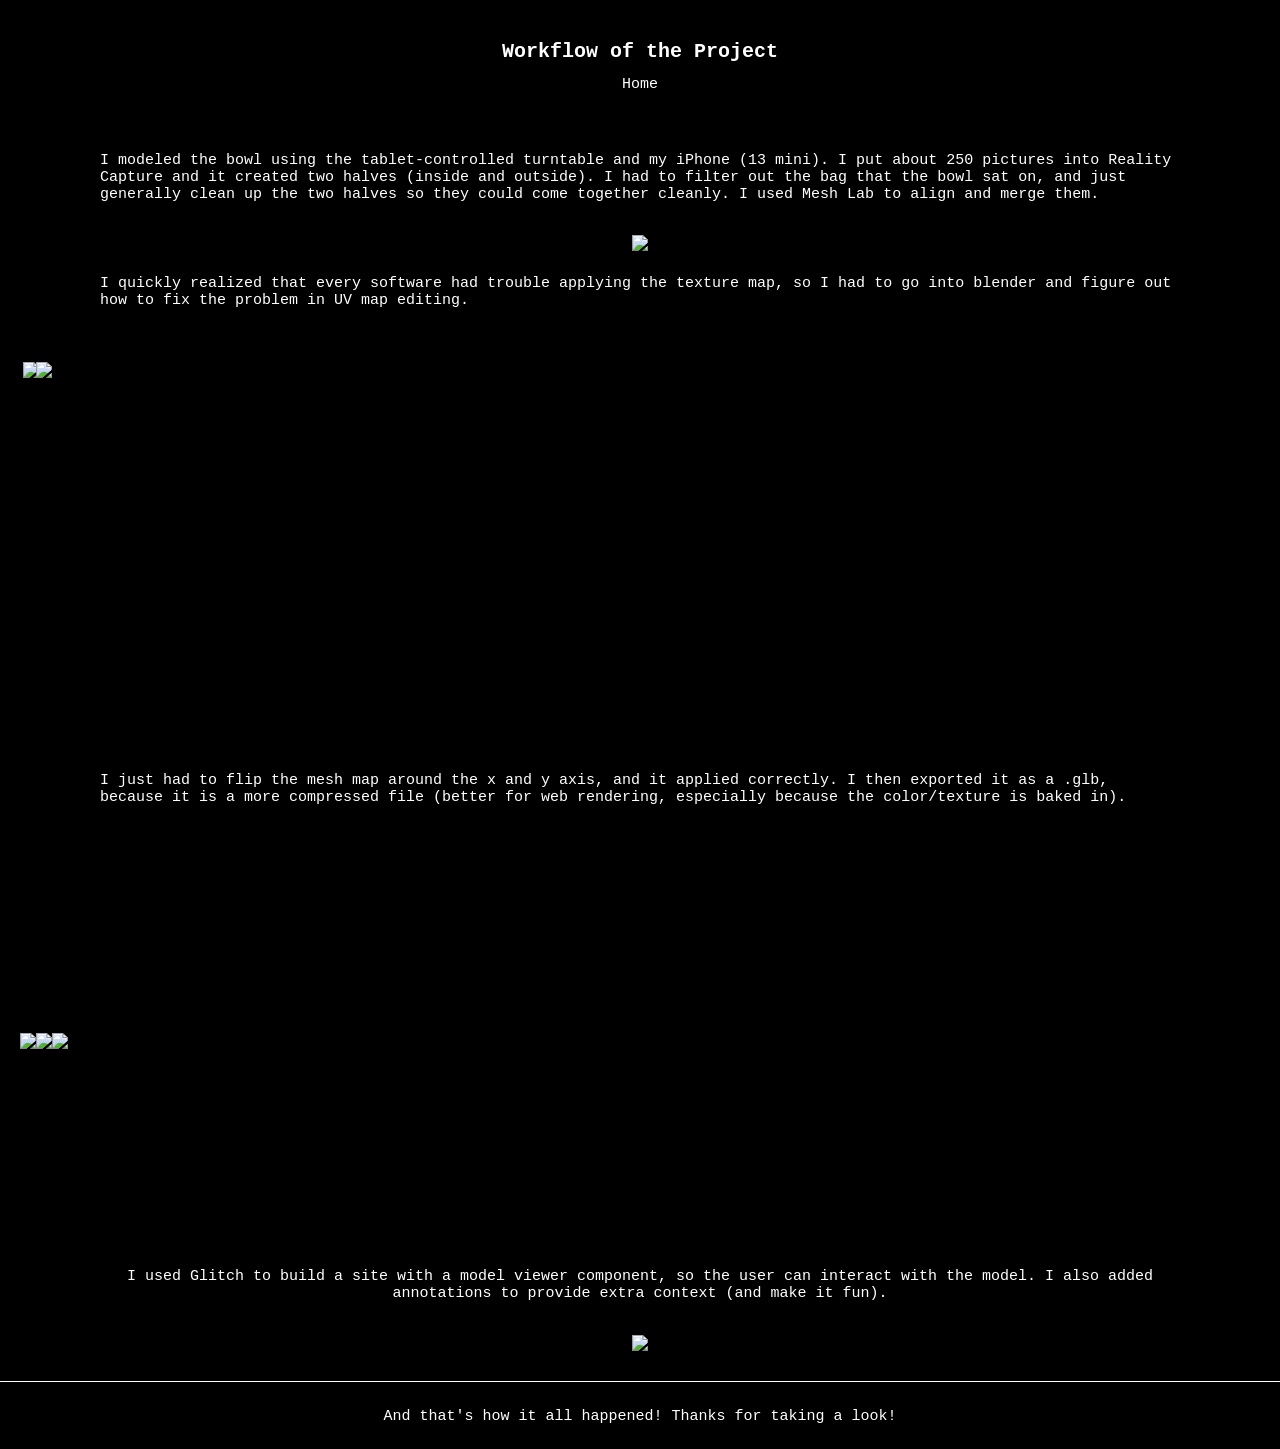
==== workflow.html @ a19cbcc0 "🍽🤑 Checkpoint ./workflow.html:48649160/25816 ./index.html:48649160/39 ./style.css:48649160/102" ====
<!DOCTYPE html>
<html lang="en">
  <head>
    <meta charset="utf-8" />
    <meta
      name="viewport"
      content="width=device-width, height=device-height, initial-scale=1.0, maximum-scale=1.0, user-scalable=no"
    />

    <meta http-equiv="X-UA-Compatible" content="ie=edge" />
    <link rel="stylesheet" href="style.css" />
  </head>

  <body class="wrapper" style="background-color: black">
    <header style="text-align: center; margin-top: 40px">
      <h1>Workflow of the Project</h1>
      <a class="a" href="/"><h2>Home</h2></a>
    </header>
    <main>
      <br /><br />
      <h2>
        I modeled the bowl using the tablet-controlled turntable and my iPhone
        (13 mini). I put about 250 pictures into Reality Capture and it created
        two halves (inside and outside). I had to filter out the bag that the
        bowl sat on, and just generally clean up the two halves so they could
        come together cleanly. I used Mesh Lab to align and merge them.
      </h2>
      <div class="img container">
        <img
          src="https://cdn.glitch.global/76f093a7-60f7-4db6-9281-d1a02cfcbb14/IMG_4001.jpeg?v=1682944829625"
        />
      </div>
      <h2>
        I quickly realized that every software had trouble applying the texture
        map, so I had to go into blender and figure out how to fix the problem
        in UV map editing.
      </h2>
      <div style="display: inline-flex; height: 400px; padding: 20px">
        <div class="img container" style="width: 80%; text-align: center">
          <img
            style="
              width: 40%;
              text-align: center;
              margin-left: 20%;
              margin-right: 20%;
              align-items: center;
            "
            src="https://cdn.glitch.global/76f093a7-60f7-4db6-9281-d1a02cfcbb14/Untitled.png?v=1682919398631"
          />
        </div>
        <div class="img container">
          <img
            style="width: 80%; text-align: center; margin-right: 40%"
            src="https://cdn.glitch.global/76f093a7-60f7-4db6-9281-d1a02cfcbb14/Untitled%202.png?v=1682919393818"
          />
        </div>
      </div>
      <h2>
        I just had to flip the mesh map around the x and y axis, and it applied
        correctly. I then exported it as a .glb, because it is a more compressed
        file (better for web rendering, especially because the color/texture is
        baked in).
      </h2>
      <div
        style="
          display: inline-flex;
          height: 400px;
          padding: 20px;
          align-items: center;
        "
      >
        <div class="img container">
          <img
            style="width: 90%; text-align: center"
            src="https://cdn.glitch.global/76f093a7-60f7-4db6-9281-d1a02cfcbb14/Untitled%203.png?v=1682919389006"
          />
        </div>
        <div class="img container">
          <img
            style="width: 90%; text-align: center"
            src="https://cdn.glitch.global/76f093a7-60f7-4db6-9281-d1a02cfcbb14/Untitled%204.png?v=1682919382862"
          />
        </div>
        <div class="img container">
          <img
            style="width: 90%; text-align: center"
            src="https://cdn.glitch.global/76f093a7-60f7-4db6-9281-d1a02cfcbb14/Screen%20Shot%202023-05-01%20at%201.32.06%20AM.png?v=1682919404468"
          />
        </div>
      </div>
      <h2 style="text-align: center">
        I used Glitch to build a site with a model viewer component, so the user
        can interact with the model. I also added annotations to provide extra
        context (and make it fun).
      </h2>
      <div class="img container">
        <img
          style="width: 80%; text-align: center"
          src="https://cdn.glitch.global/76f093a7-60f7-4db6-9281-d1a02cfcbb14/Untitled%205.png?v=1682919375592"
        />
      </div>
      <footer class="footer">
        <h2 style="text-align: center">
          And that's how it all happened! Thanks for taking a look!
        </h2>
      </footer>
    </main>
  </body>
</html>
---- style.css ----
:not(:defined) > * {
  display: none;
}

body {
  overflow-x: hidden;
}

.wrapper {
  min-height: 85vh;
  place-items: center;
  margin: 0;
}

h1 {
  font-size: 20px;
  color: #ffffff;
  margin-top: 40px;
  margin-left: 100px;
  margin-right: 100px;
  font-family: "Courier";
  font-weight: 700;
}
h2 {
  font-size: 15px;
  color: #ffffff;
  margin-top: 10px;
  margin-left: 100px;
  margin-right: 100px;
  font-family: "Courier";
  font-weight: 500;
}

h3 {
  font-size: 9px;
  color: #ffffff;
  margin-top: 5px;
  margin-left: 100px;
  margin-right: 100px;
  font-family: "Courier";
  font-weight: 500;
}

a:not(.btn--remix):link,
a:not(.btn--remix):visited {
  text-decoration: none;
  border-bottom: 0px solid var(--color-primary);
  transition: background 0.2s linear;
  color: #ffffff;
}

img {
  width: 20%;
  height: auto;
}

div.img.container {
  text-align: center;
  padding-top: 20px;
  padding-bottom: 10px;
}

*/ :host {
  position: relative;
  contain: strict;
  justify-content: center;
}

model-viewer {
  background-color: #000000;
  position: relative;
  contain: strict;
  margin-left: auto;
  margin-right: auto;
  height: 600px;
  width: 75%;
}

.Hotspot {
  background: transparent;
  border-radius: 32px;
  border: 2px solid #ffffff;
  box-shadow: 0 2px 4px rgba(0, 0, 0, 0.25);
  box-sizing: border-box;
  cursor: pointer;
  height: 12px;
  padding: 8px;
  position: relative;
  transition: opacity 0.3s;
  width: 12px;
}

.Hotspot:not([data-visible]) {
  background: transparent;
  border: 2px solid #ffffff;
  box-shadow: none;
  height: 12px;
  pointer-events: none;
  width: 12px;
  opacity: 0;
}

.Hotspot:focus {
  border: 2px solid rgb(0, 128, 200);
  height: 12px;
  outline: none;
  width: 12px;
}

.Hotspot > * {
  opacity: 1;
  transform: translateY(-50%);
}

.HotspotAnnotation {
  background: #ffffff;
  box-shadow: 0 2px 4px rgba(0, 0, 0, 0.25);
  color: rgba(0, 0, 0, 0.8);
  display: block;
  font-family: "Courier";
  font-size: 9px;
  font-weight: 500;
  left: calc(100% + 1em);
  max-width: 300px;
  overflow-wrap: break-word;
  position: absolute;
  top: 50%;
  width: max-content;
  transform: translate(10px, 10px);
  border-radius: 10px;
  padding: 10px;
  text-align: left;
}

.Hotspot:not([data-visible]) > * {
  opacity: 0;
  pointer-events: none;
  transform: translateY(calc(-50% + 2px));
  transition: transform 0.3s, opacity 0.3s;
}

@keyframes circle {
  from {
    transform: translateX(-50%) rotate(0deg) translateX(50px) rotate(0deg);
  }
  to {
    transform: translateX(-50%) rotate(360deg) translateX(50px) rotate(-360deg);
  }
}

@keyframes elongate {
  from {
    transform: translateX(100px);
  }
  to {
    transform: translateX(-100px);
  }
}

.footer {
  display: flex;
  justify-content: center;
  margin: 1rem auto 0;
  padding: 1rem 0 0.75rem 0;
  flex-wrap: wrap;
  border-top: 1px solid #ffffff;
}
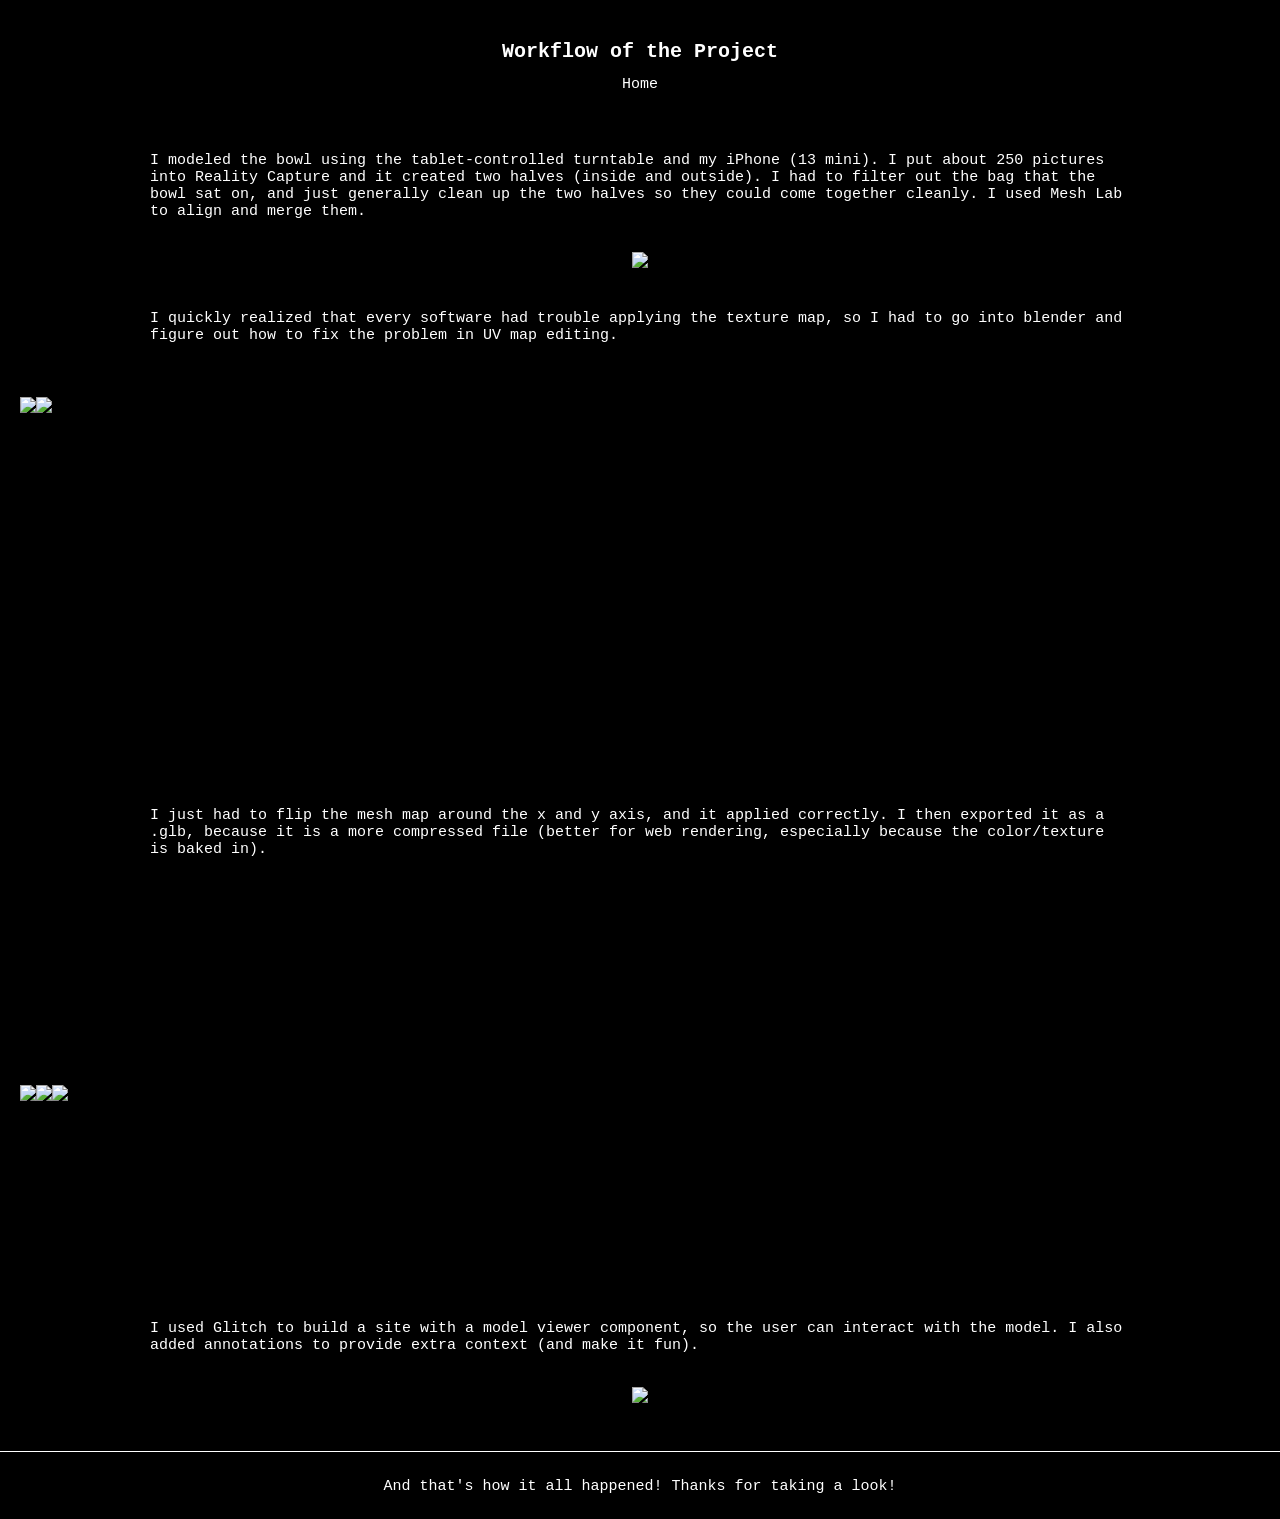
==== commit 98d41471: "👌🏪 Checkpoint ./workflow.html:48649160/17010 ./style.css:48649160/8" ====
--- a/workflow.html
+++ b/workflow.html
@@ -30,31 +30,33 @@
           src="https://cdn.glitch.global/76f093a7-60f7-4db6-9281-d1a02cfcbb14/IMG_4001.jpeg?v=1682944829625"
         />
       </div>
+      < /br>
       <h2>
         I quickly realized that every software had trouble applying the texture
         map, so I had to go into blender and figure out how to fix the problem
         in UV map editing.
       </h2>
-      <div style="display: inline-flex; height: 400px; padding: 20px">
-        <div class="img container" style="width: 80%; text-align: center">
+      <div style="display: inline-flex; height: 400px; padding: 20px; text-align: center; margin: auto; justify-content: center;">
+        <div
+          class="img container"
+          style="width: 50%; text-align: center; align-items: center"
+        >
           <img
-            style="
-              width: 40%;
-              text-align: center;
-              margin-left: 20%;
-              margin-right: 20%;
-              align-items: center;
-            "
+            style="width: 50%; text-align: center; align-items: center"
             src="https://cdn.glitch.global/76f093a7-60f7-4db6-9281-d1a02cfcbb14/Untitled.png?v=1682919398631"
           />
         </div>
-        <div class="img container">
+        <div
+          class="img container"
+          style="width: 50%; text-align: center; align-items: center"
+        >
           <img
-            style="width: 80%; text-align: center; margin-right: 40%"
+            style="width: 55%; text-align: center; align-items: center"
             src="https://cdn.glitch.global/76f093a7-60f7-4db6-9281-d1a02cfcbb14/Untitled%202.png?v=1682919393818"
           />
         </div>
       </div>
+      < /br>< /br>
       <h2>
         I just had to flip the mesh map around the x and y axis, and it applied
         correctly. I then exported it as a .glb, because it is a more compressed
@@ -88,7 +90,7 @@
           />
         </div>
       </div>
-      <h2 style="text-align: center">
+      <h2>
         I used Glitch to build a site with a model viewer component, so the user
         can interact with the model. I also added annotations to provide extra
         context (and make it fun).
@@ -99,6 +101,7 @@
           src="https://cdn.glitch.global/76f093a7-60f7-4db6-9281-d1a02cfcbb14/Untitled%205.png?v=1682919375592"
         />
       </div>
+        < /
       <footer class="footer">
         <h2 style="text-align: center">
           And that's how it all happened! Thanks for taking a look!
--- a/style.css
+++ b/style.css
@@ -25,8 +25,8 @@
   font-size: 15px;
   color: #ffffff;
   margin-top: 10px;
-  margin-left: 100px;
-  margin-right: 100px;
+  margin-left: 150px;
+  margin-right: 150px;
   font-family: "Courier";
   font-weight: 500;
 }
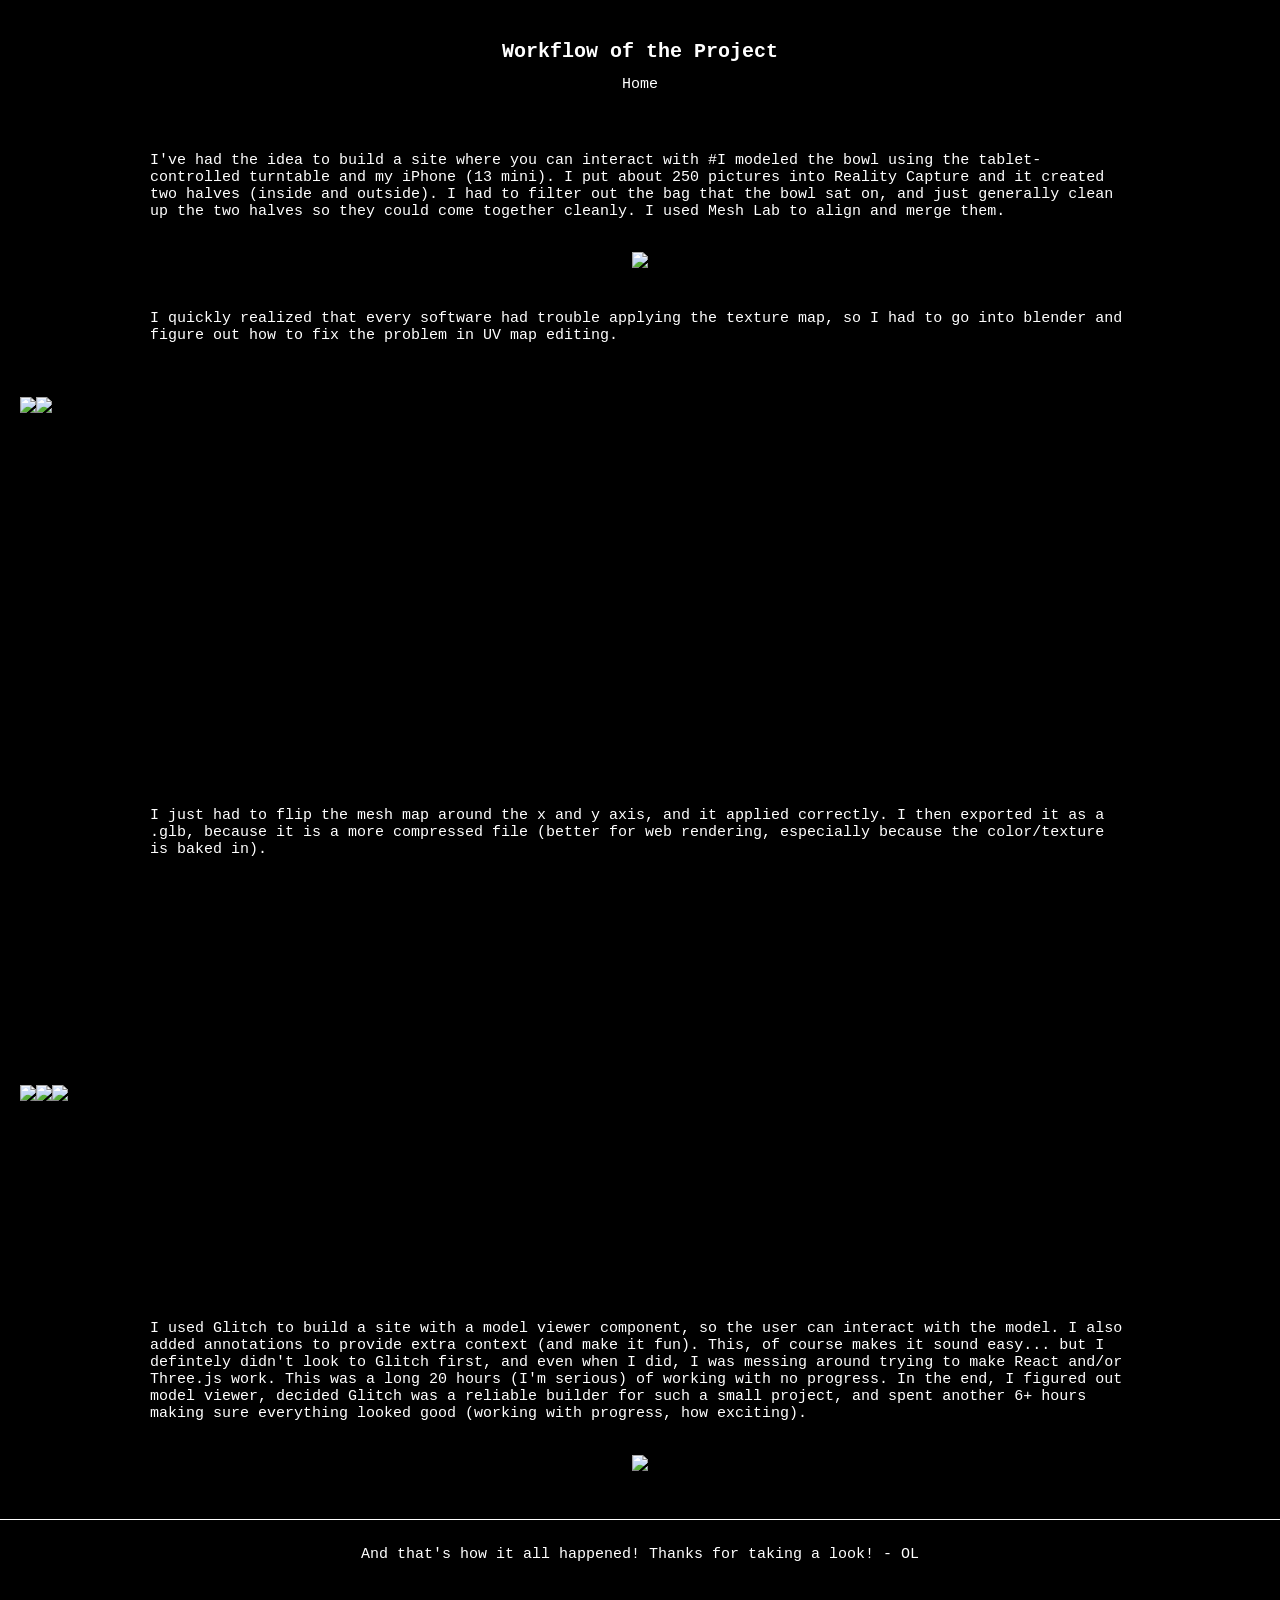
==== commit 65cdb0e0: "🎈🕌 Checkpoint ./workflow.html:48649160/780 ./index.html:48649160/22" ====
--- a/workflow.html
+++ b/workflow.html
@@ -19,7 +19,7 @@
     <main>
       <br /><br />
       <h2>
-        I modeled the bowl using the tablet-controlled turntable and my iPhone
+        I've had the idea to build a site where you can interact with #I modeled the bowl using the tablet-controlled turntable and my iPhone
         (13 mini). I put about 250 pictures into Reality Capture and it created
         two halves (inside and outside). I had to filter out the bag that the
         bowl sat on, and just generally clean up the two halves so they could
@@ -93,7 +93,11 @@
       <h2>
         I used Glitch to build a site with a model viewer component, so the user
         can interact with the model. I also added annotations to provide extra
-        context (and make it fun).
+        context (and make it fun). This, of course makes it sound easy... but I defintely didn't look
+        to Glitch first, and even when I did, I was messing around trying to make React and/or
+        Three.js work. This was a long 20 hours (I'm serious) of working with no progress. 
+        In the end, I figured out model viewer, decided Glitch was a reliable builder for such a small project, 
+        and spent another 6+ hours making sure everything looked good (working with progress, how exciting). 
       </h2>
       <div class="img container">
         <img
@@ -101,10 +105,10 @@
           src="https://cdn.glitch.global/76f093a7-60f7-4db6-9281-d1a02cfcbb14/Untitled%205.png?v=1682919375592"
         />
       </div>
-        < /
-      <footer class="footer">
+        < /br>
+      <footer class="footer" style="margin-bottom: 20px;">
         <h2 style="text-align: center">
-          And that's how it all happened! Thanks for taking a look!
+          And that's how it all happened! Thanks for taking a look! - OL
         </h2>
       </footer>
     </main>
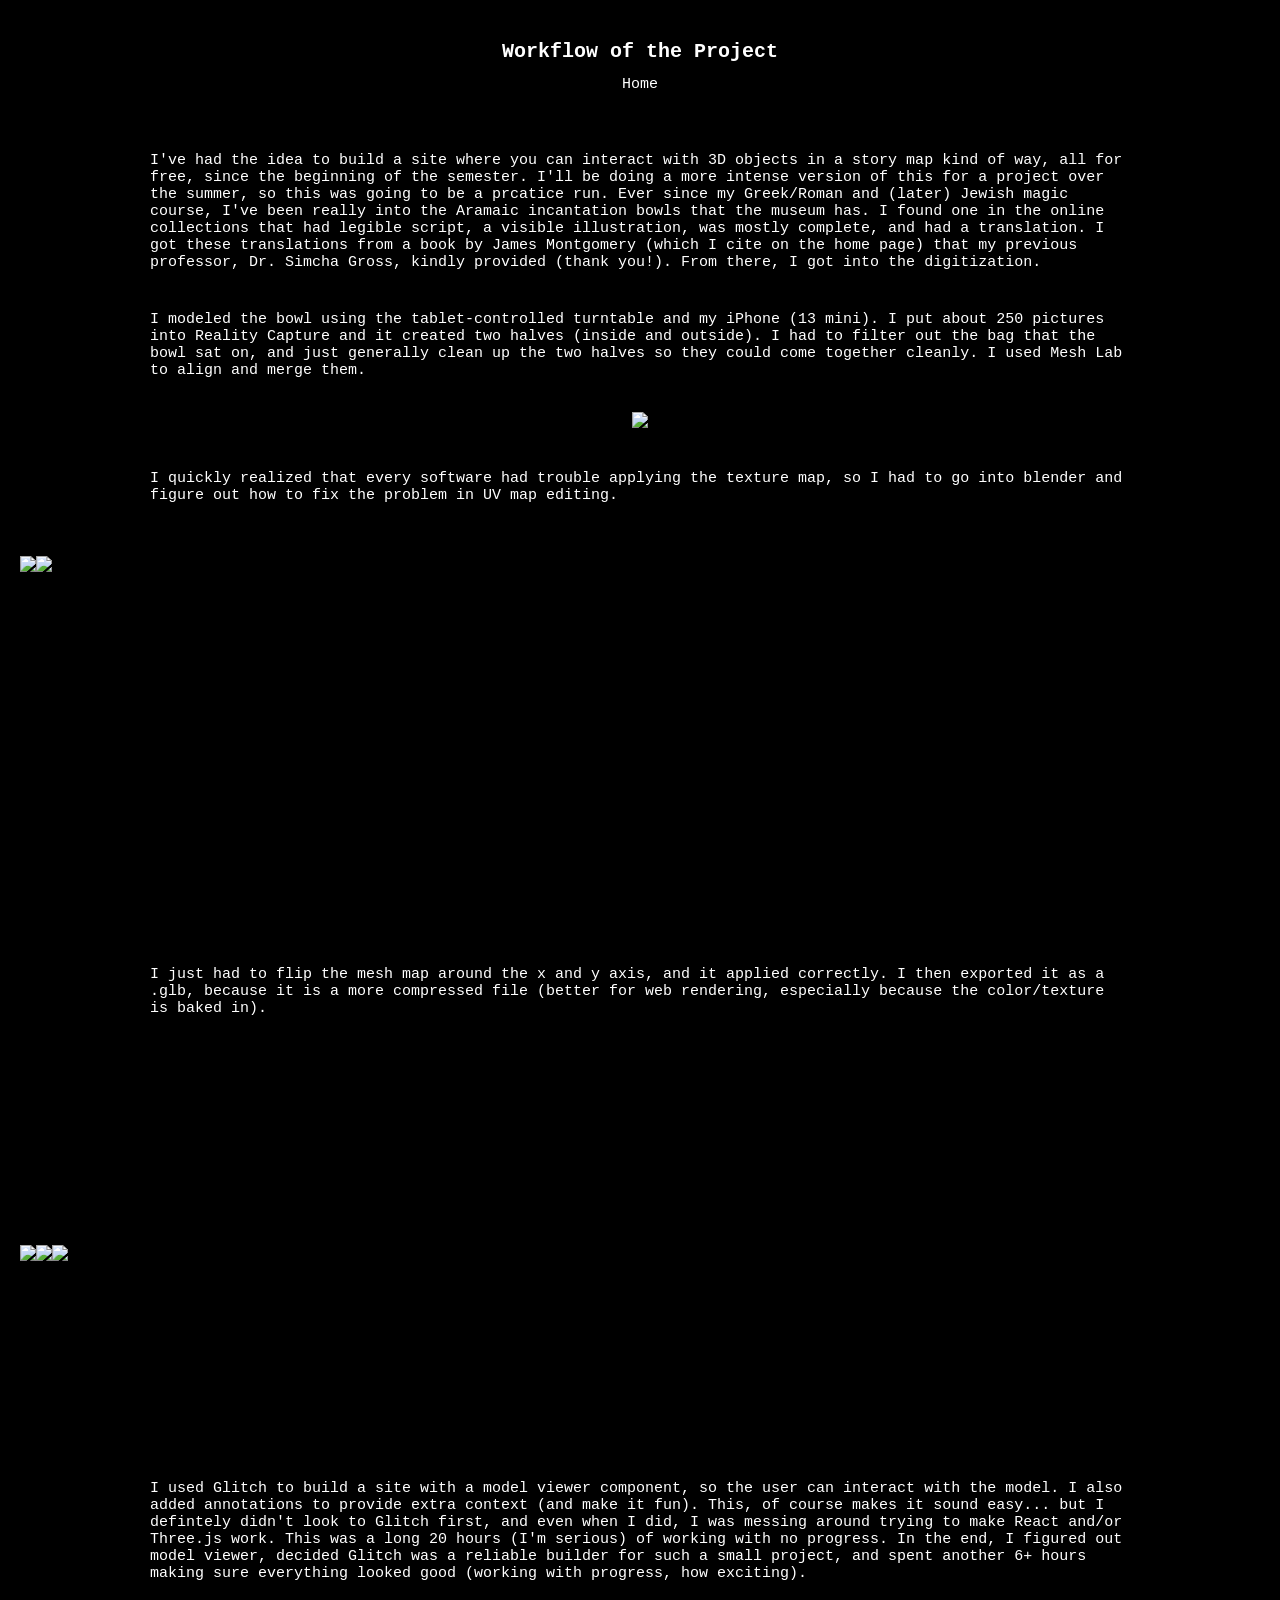
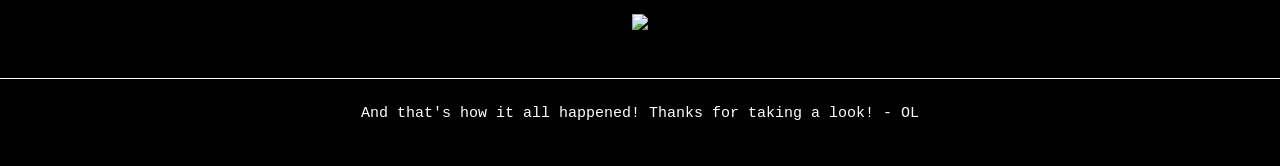
==== commit d8685e1d: "🐝👨 Checkpoint ./workflow.html:48649160/34935" ====
--- a/workflow.html
+++ b/workflow.html
@@ -19,7 +19,21 @@
     <main>
       <br /><br />
       <h2>
-        I've had the idea to build a site where you can interact with #I modeled the bowl using the tablet-controlled turntable and my iPhone
+        I've had the idea to build a site where you can interact with 3D objects
+        in a story map kind of way, all for free, since the beginning of the
+        semester. I'll be doing a more intense version of this for a project
+        over the summer, so this was going to be a prcatice run. Ever since my
+        Greek/Roman and (later) Jewish magic course, I've been really into the
+        Aramaic incantation bowls that the museum has. I found one in the online
+        collections that had legible script, a visible illustration, was mostly
+        complete, and had a translation. I got these translations from a book by
+        James Montgomery (which I cite on the home page) that my previous
+        professor, Dr. Simcha Gross, kindly provided (thank you!). From there, I
+        got into the digitization.
+      </h2>
+      < /br>< /br>
+      <h2>
+        I modeled the bowl using the tablet-controlled turntable and my iPhone
         (13 mini). I put about 250 pictures into Reality Capture and it created
         two halves (inside and outside). I had to filter out the bag that the
         bowl sat on, and just generally clean up the two halves so they could
@@ -36,7 +50,16 @@
         map, so I had to go into blender and figure out how to fix the problem
         in UV map editing.
       </h2>
-      <div style="display: inline-flex; height: 400px; padding: 20px; text-align: center; margin: auto; justify-content: center;">
+      <div
+        style="
+          display: inline-flex;
+          height: 400px;
+          padding: 20px;
+          text-align: center;
+          margin: auto;
+          justify-content: center;
+        "
+      >
         <div
           class="img container"
           style="width: 50%; text-align: center; align-items: center"
@@ -93,11 +116,13 @@
       <h2>
         I used Glitch to build a site with a model viewer component, so the user
         can interact with the model. I also added annotations to provide extra
-        context (and make it fun). This, of course makes it sound easy... but I defintely didn't look
-        to Glitch first, and even when I did, I was messing around trying to make React and/or
-        Three.js work. This was a long 20 hours (I'm serious) of working with no progress. 
-        In the end, I figured out model viewer, decided Glitch was a reliable builder for such a small project, 
-        and spent another 6+ hours making sure everything looked good (working with progress, how exciting). 
+        context (and make it fun). This, of course makes it sound easy... but I
+        defintely didn't look to Glitch first, and even when I did, I was
+        messing around trying to make React and/or Three.js work. This was a
+        long 20 hours (I'm serious) of working with no progress. In the end, I
+        figured out model viewer, decided Glitch was a reliable builder for such
+        a small project, and spent another 6+ hours making sure everything
+        looked good (working with progress, how exciting).
       </h2>
       <div class="img container">
         <img
@@ -105,8 +130,8 @@
           src="https://cdn.glitch.global/76f093a7-60f7-4db6-9281-d1a02cfcbb14/Untitled%205.png?v=1682919375592"
         />
       </div>
-        < /br>
-      <footer class="footer" style="margin-bottom: 20px;">
+      < /br>
+      <footer class="footer" style="margin-bottom: 20px">
         <h2 style="text-align: center">
           And that's how it all happened! Thanks for taking a look! - OL
         </h2>
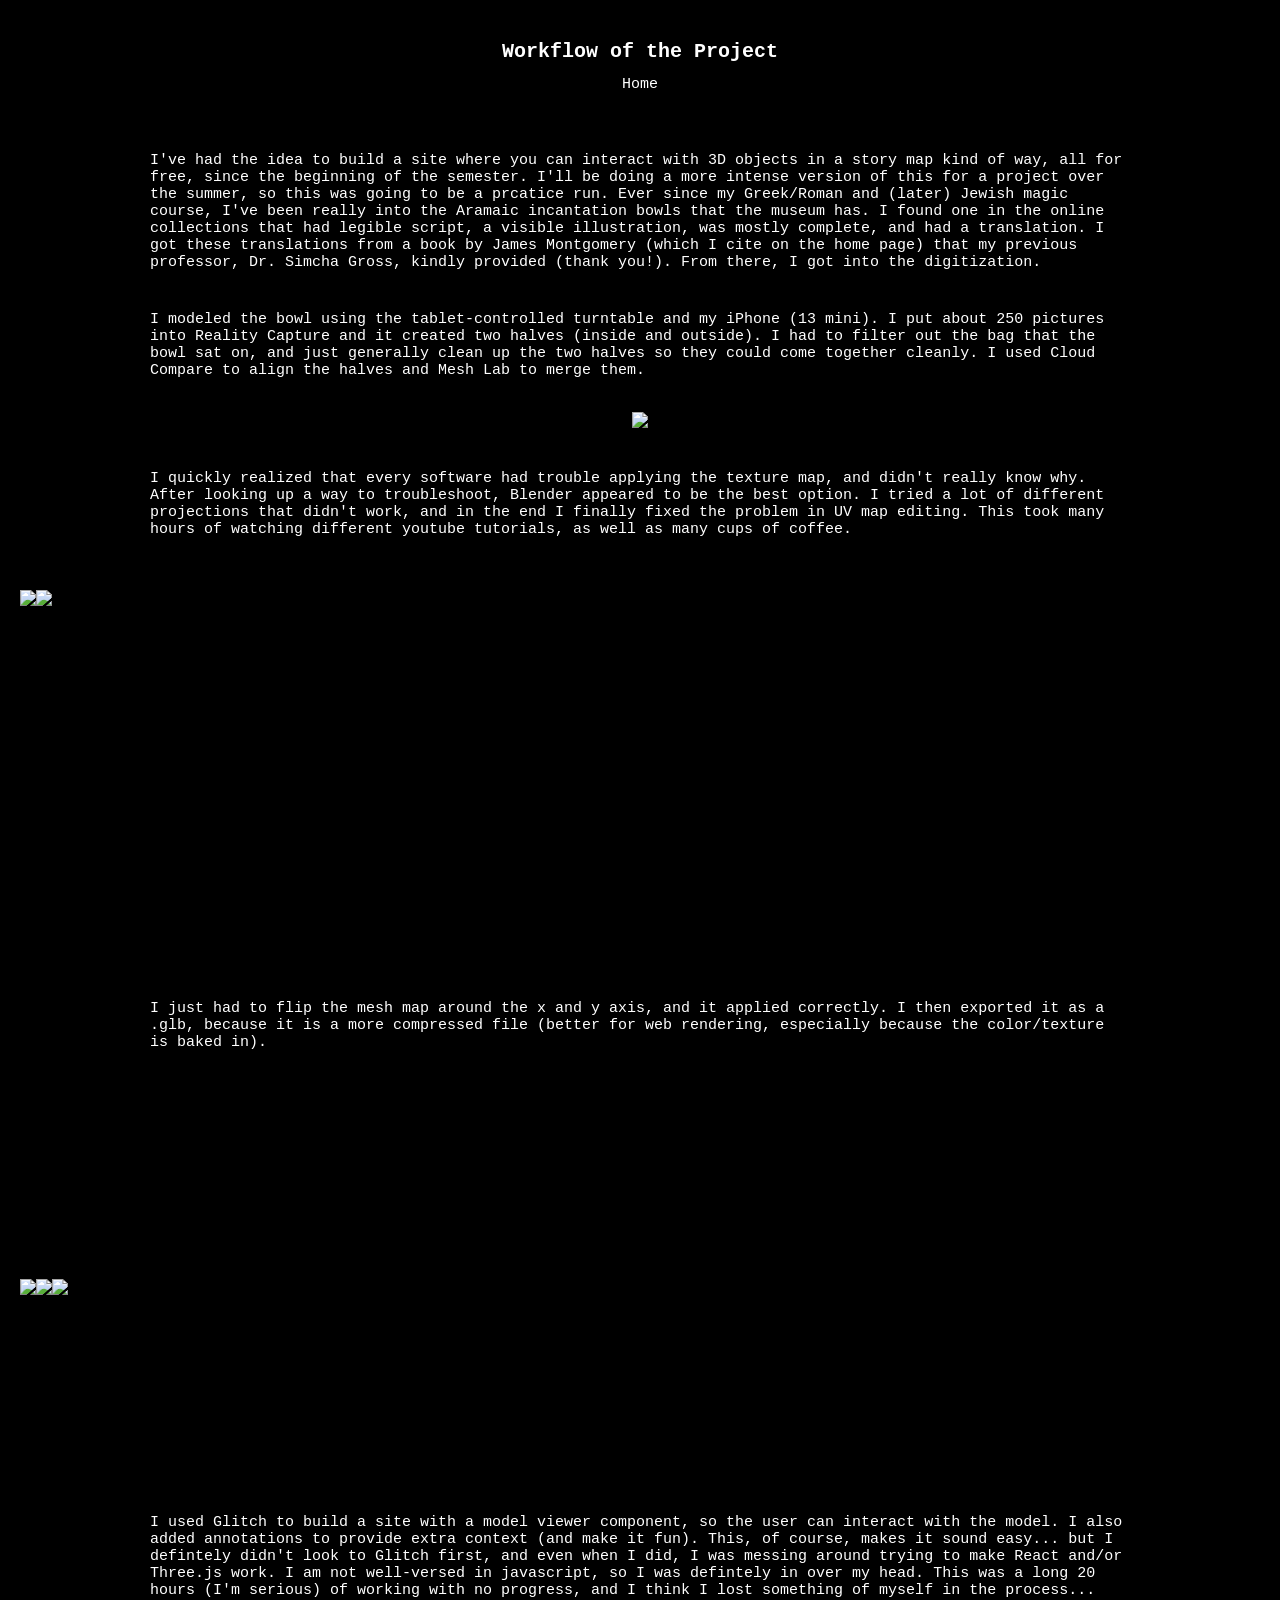
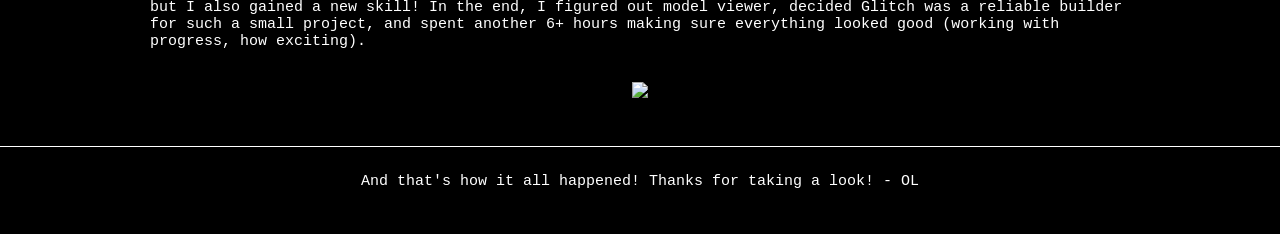
==== commit 376e753d: "🐘👩‍❤️‍💋‍👩 Checkpoint ./workflow.html:48649160/48299" ====
--- a/workflow.html
+++ b/workflow.html
@@ -37,7 +37,8 @@
         (13 mini). I put about 250 pictures into Reality Capture and it created
         two halves (inside and outside). I had to filter out the bag that the
         bowl sat on, and just generally clean up the two halves so they could
-        come together cleanly. I used Mesh Lab to align and merge them.
+        come together cleanly. I used Cloud Compare to align the halves and Mesh
+        Lab to merge them.
       </h2>
       <div class="img container">
         <img
@@ -47,8 +48,11 @@
       < /br>
       <h2>
         I quickly realized that every software had trouble applying the texture
-        map, so I had to go into blender and figure out how to fix the problem
-        in UV map editing.
+        map, and didn't really know why. After looking up a way to troubleshoot,
+        Blender appeared to be the best option. I tried a lot of different
+        projections that didn't work, and in the end I finally fixed the problem
+        in UV map editing. This took many hours of watching different youtube
+        tutorials, as well as many cups of coffee.
       </h2>
       <div
         style="
@@ -116,13 +120,16 @@
       <h2>
         I used Glitch to build a site with a model viewer component, so the user
         can interact with the model. I also added annotations to provide extra
-        context (and make it fun). This, of course makes it sound easy... but I
+        context (and make it fun). This, of course, makes it sound easy... but I
         defintely didn't look to Glitch first, and even when I did, I was
-        messing around trying to make React and/or Three.js work. This was a
-        long 20 hours (I'm serious) of working with no progress. In the end, I
-        figured out model viewer, decided Glitch was a reliable builder for such
-        a small project, and spent another 6+ hours making sure everything
-        looked good (working with progress, how exciting).
+        messing around trying to make React and/or Three.js work. I am not
+        well-versed in javascript, so I was defintely in over my head. This was
+        a long 20 hours (I'm serious) of working with no progress, and I think I
+        lost something of myself in the process... but I also gained a new
+        skill! In the end, I figured out model viewer, decided Glitch was a
+        reliable builder for such a small project, and spent another 6+ hours
+        making sure everything looked good (working with progress, how
+        exciting).
       </h2>
       <div class="img container">
         <img
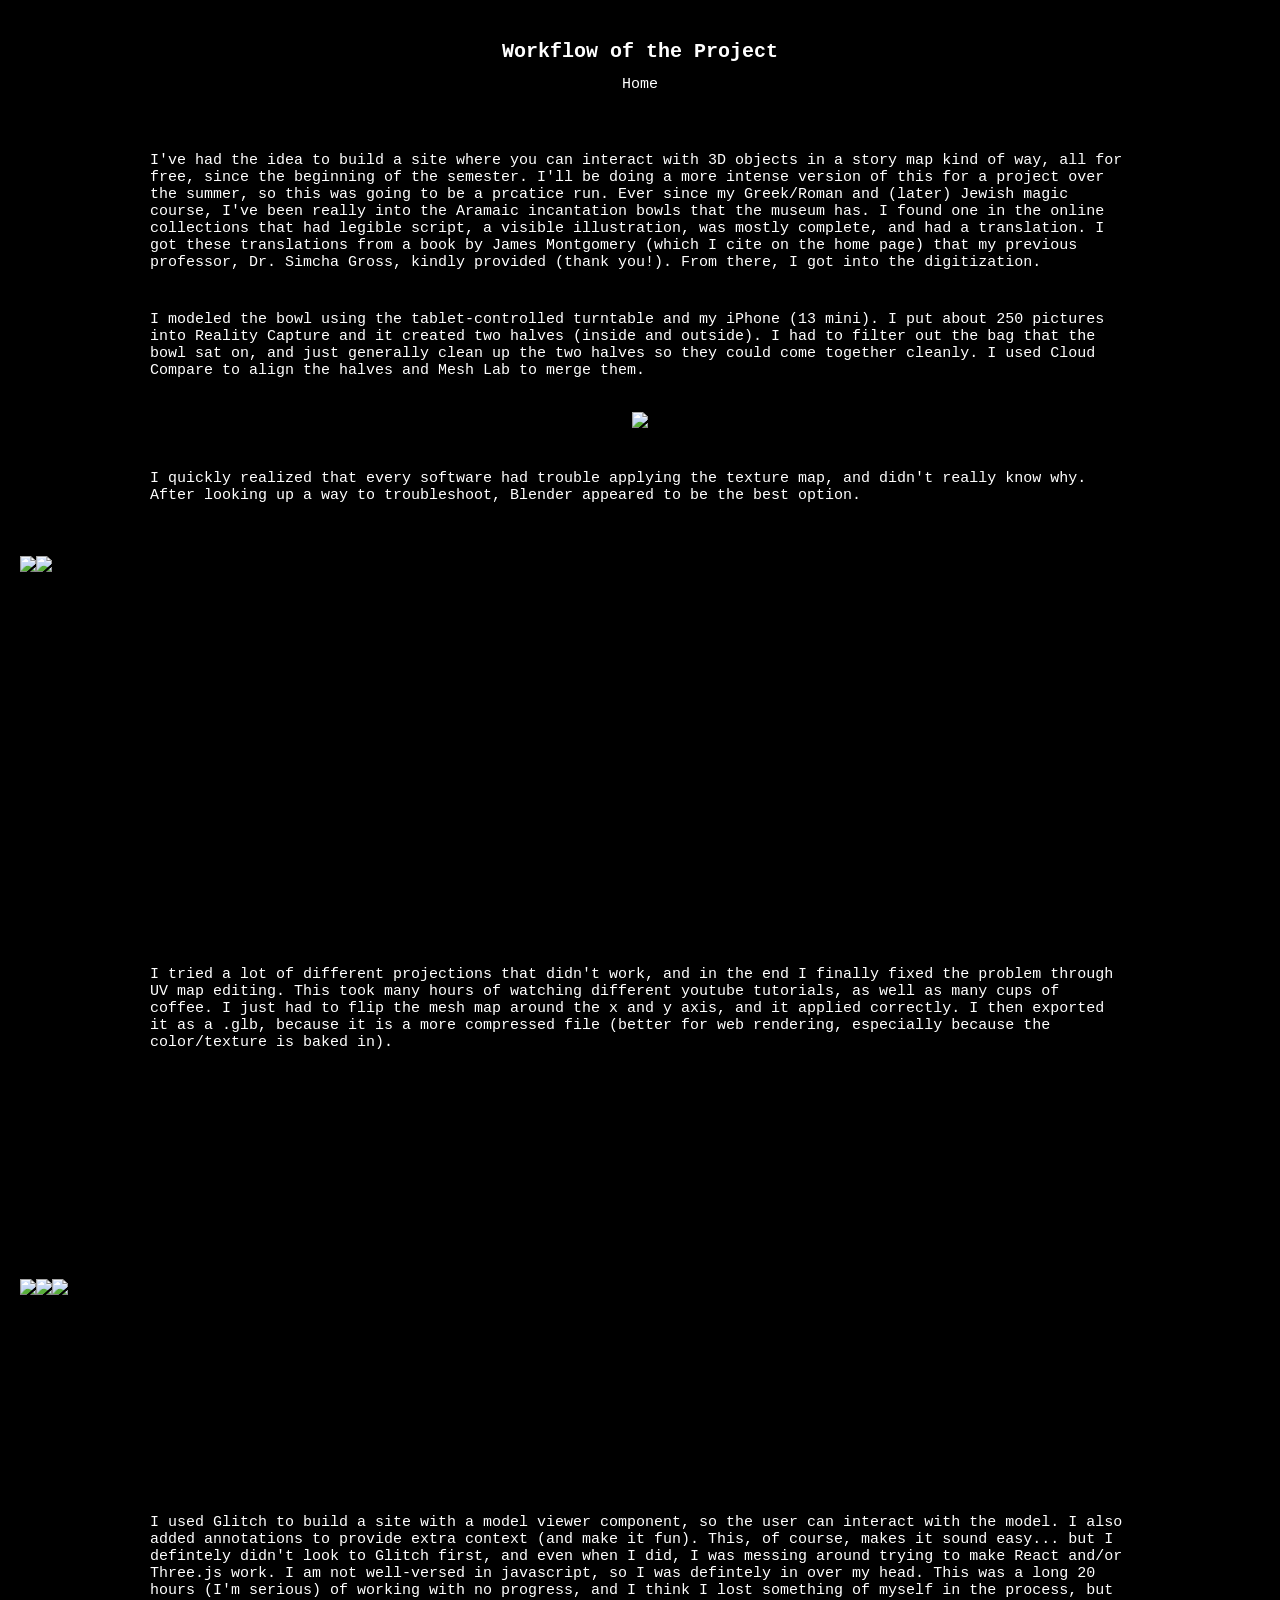
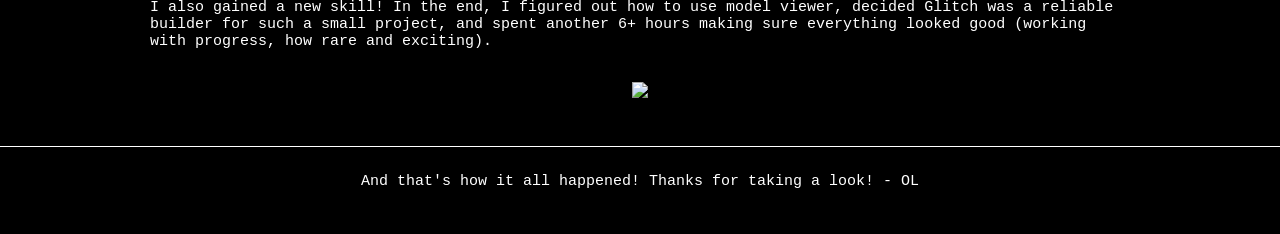
==== commit d2a3d629: "🐢🎮 Checkpoint ./workflow.html:48649160/12771 ./index.html:48649160/282" ====
--- a/workflow.html
+++ b/workflow.html
@@ -49,10 +49,7 @@
       <h2>
         I quickly realized that every software had trouble applying the texture
         map, and didn't really know why. After looking up a way to troubleshoot,
-        Blender appeared to be the best option. I tried a lot of different
-        projections that didn't work, and in the end I finally fixed the problem
-        in UV map editing. This took many hours of watching different youtube
-        tutorials, as well as many cups of coffee.
+        Blender appeared to be the best option.
       </h2>
       <div
         style="
@@ -85,7 +82,10 @@
       </div>
       < /br>< /br>
       <h2>
-        I just had to flip the mesh map around the x and y axis, and it applied
+        I tried a lot of different projections that didn't work, and in the end
+        I finally fixed the problem through UV map editing. This took many hours of
+        watching different youtube tutorials, as well as many cups of coffee. I
+        just had to flip the mesh map around the x and y axis, and it applied
         correctly. I then exported it as a .glb, because it is a more compressed
         file (better for web rendering, especially because the color/texture is
         baked in).
@@ -125,10 +125,10 @@
         messing around trying to make React and/or Three.js work. I am not
         well-versed in javascript, so I was defintely in over my head. This was
         a long 20 hours (I'm serious) of working with no progress, and I think I
-        lost something of myself in the process... but I also gained a new
-        skill! In the end, I figured out model viewer, decided Glitch was a
+        lost something of myself in the process, but I also gained a new skill!
+        In the end, I figured out how to use model viewer, decided Glitch was a
         reliable builder for such a small project, and spent another 6+ hours
-        making sure everything looked good (working with progress, how
+        making sure everything looked good (working with progress, how rare and
         exciting).
       </h2>
       <div class="img container">
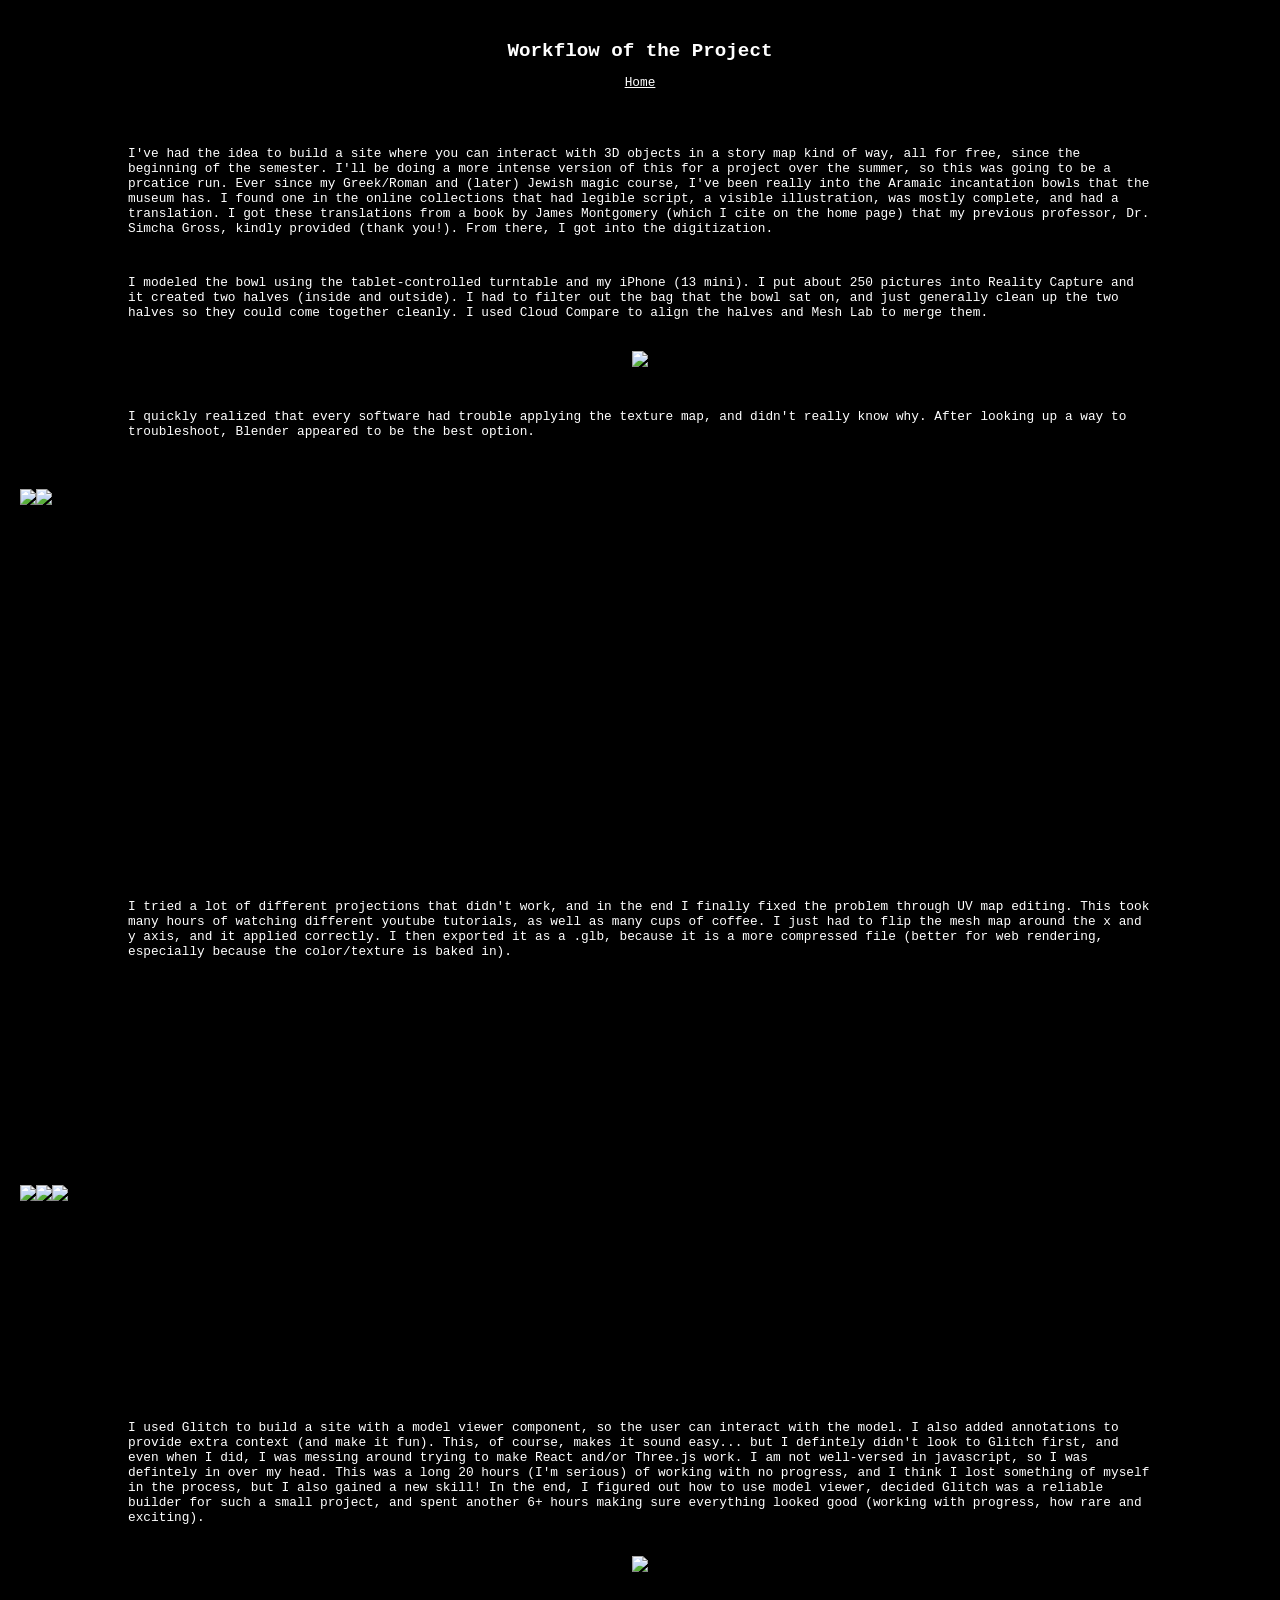
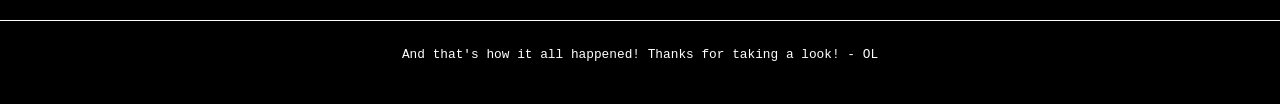
==== commit 58c7abde: "✍️💘 Checkpoint ./index.html:48649160/142 ./style.css:48649160/60 ./workflow.html:48649160/15" ====
--- a/workflow.html
+++ b/workflow.html
@@ -14,7 +14,7 @@
   <body class="wrapper" style="background-color: black">
     <header style="text-align: center; margin-top: 40px">
       <h1>Workflow of the Project</h1>
-      <a class="a" href="/"><h2>Home</h2></a>
+      <a class="a" href="/"><h2><u>Home</u></h2></a>
     </header>
     <main>
       <br /><br />
--- a/style.css
+++ b/style.css
@@ -13,7 +13,7 @@
 }
 
 h1 {
-  font-size: 20px;
+  font-size: 1.5vw;
   color: #ffffff;
   margin-top: 40px;
   margin-left: 100px;
@@ -22,17 +22,17 @@
   font-weight: 700;
 }
 h2 {
-  font-size: 15px;
+  font-size: 1vw;
   color: #ffffff;
   margin-top: 10px;
-  margin-left: 150px;
-  margin-right: 150px;
+  margin-left: 10vw;
+  margin-right: 10vw;
   font-family: "Courier";
   font-weight: 500;
 }
 
 h3 {
-  font-size: 9px;
+  font-size: .75vw;
   color: #ffffff;
   margin-top: 5px;
   margin-left: 100px;
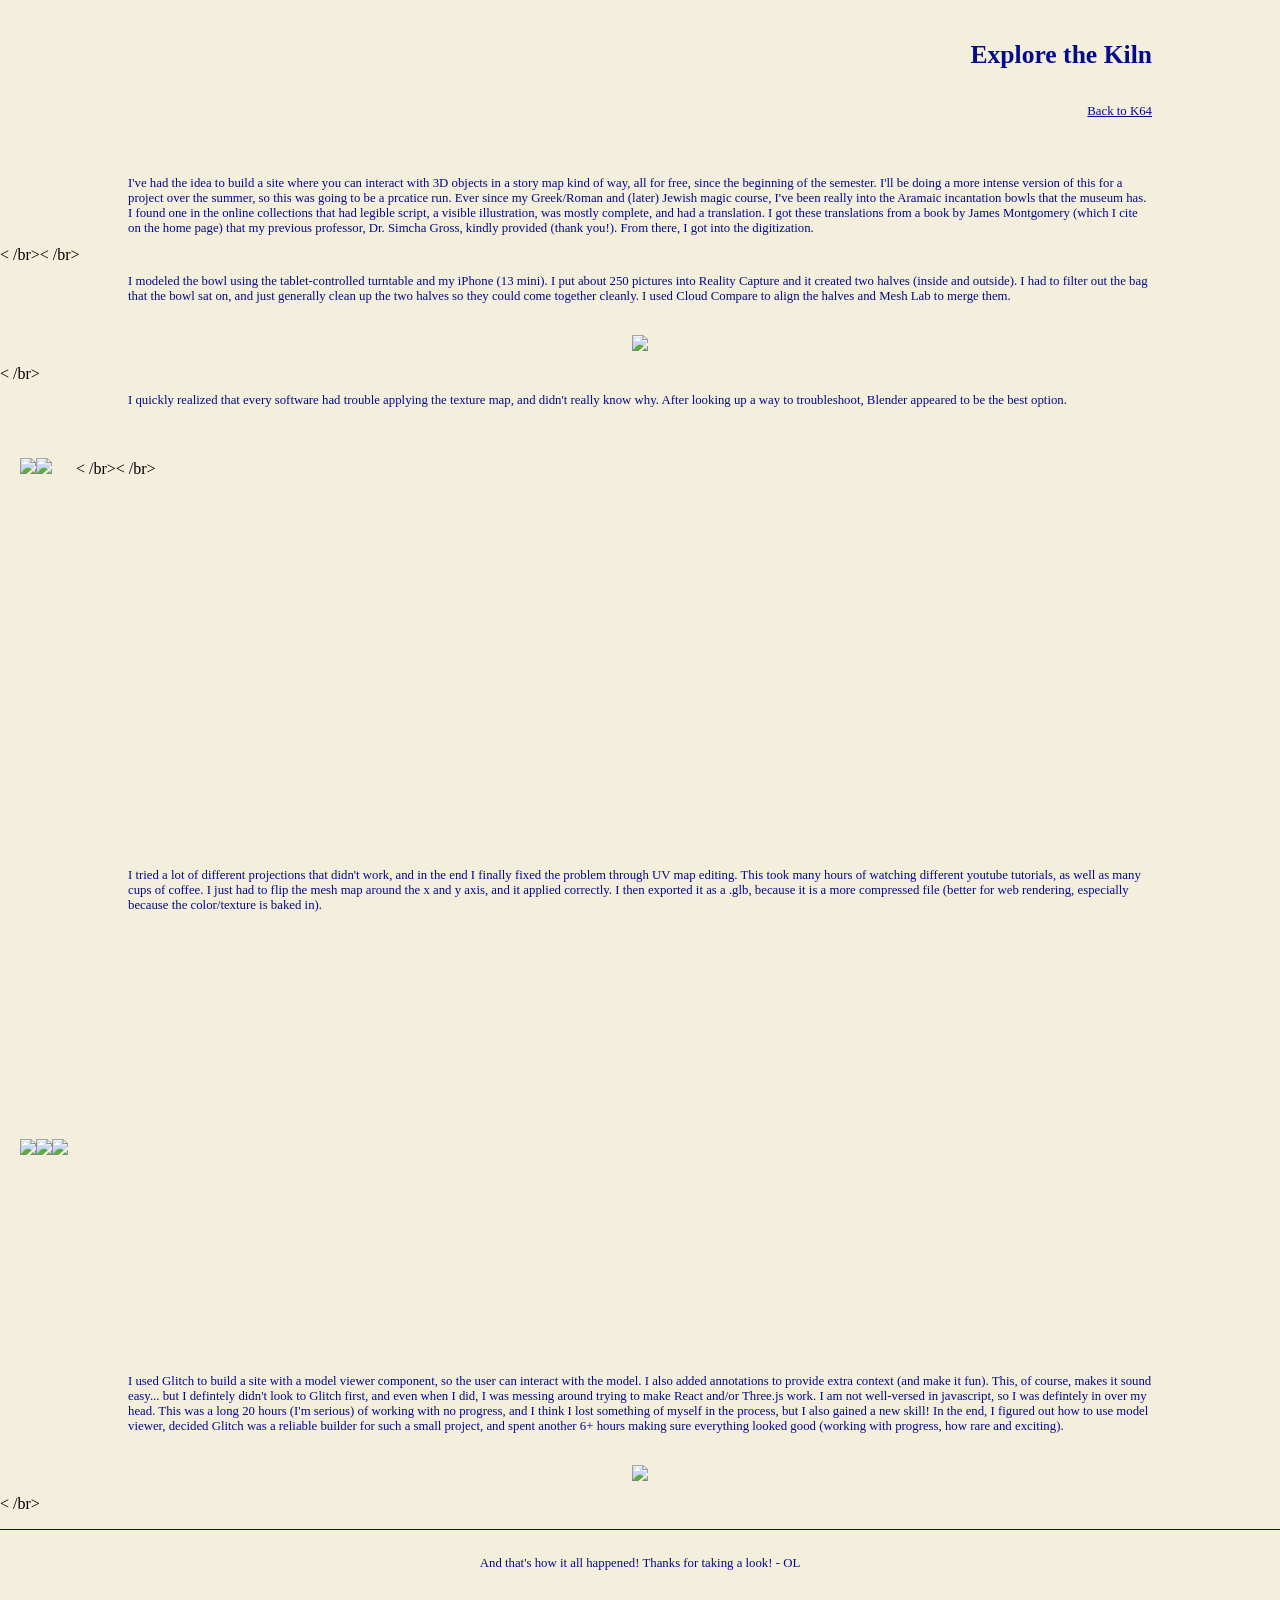
==== commit 111439af: "💧🌓 Checkpoint ./style.css:48649160/288 ./index.html:48649160/1859 ./.glitch-assets:48649160/430 ./wo" ====
--- a/workflow.html
+++ b/workflow.html
@@ -11,10 +11,10 @@
     <link rel="stylesheet" href="style.css" />
   </head>
 
-  <body class="wrapper" style="background-color: black">
-    <header style="text-align: center; margin-top: 40px">
-      <h1>Workflow of the Project</h1>
-      <a class="a" href="/"><h2><u>Home</u></h2></a>
+  <body class="wrapper" style="background-color: #F4EEDC">
+    <header style="text-align: Right; margin-top: 40px">
+      <h4>Explore the Kiln</h4>
+      <a class="a" href="/"><h2><u>Back to K64</u></h2></a>
     </header>
     <main>
       <br /><br />
--- a/style.css
+++ b/style.css
@@ -13,32 +13,42 @@
 }
 
 h1 {
-  font-size: 1.5vw;
-  color: #ffffff;
+  font-size: 1.5vmax;
+  color: #030c8a;
   margin-top: 40px;
-  margin-left: 100px;
-  margin-right: 100px;
-  font-family: "Courier";
+  margin-left: 10vw;
+  margin-right: 10vw;
+  font-family: "Palatino";
   font-weight: 700;
 }
 h2 {
-  font-size: 1vw;
-  color: #ffffff;
+  font-size: 1vmax;
+  color: #030c8a;
   margin-top: 10px;
   margin-left: 10vw;
   margin-right: 10vw;
-  font-family: "Courier";
+  font-family: "palatino";
   font-weight: 500;
 }
 
 h3 {
-  font-size: .75vw;
-  color: #ffffff;
+  font-size: 0.75vmax;
+  color: #030c8a;
   margin-top: 5px;
-  margin-left: 100px;
-  margin-right: 100px;
-  font-family: "Courier";
+  margin-left: 10vw;
+  margin-right: 10vw;
+  font-family: "palatino";
   font-weight: 500;
+}
+
+h4 {
+  font-size: 2vmax;
+  color: #030c8a;
+  margin-top: 40px;
+  margin-left: 10vw;
+  margin-right: 10vw;
+  font-family: "Palatino";
+  font-weight: 700;
 }
 
 a:not(.btn--remix):link,
@@ -46,7 +56,7 @@
   text-decoration: none;
   border-bottom: 0px solid var(--color-primary);
   transition: background 0.2s linear;
-  color: #ffffff;
+  color: #030c8a;
 }
 
 img {
@@ -67,13 +77,13 @@
 }
 
 model-viewer {
-  background-color: #000000;
+  background-color: #030c8a;
   position: relative;
   contain: strict;
   margin-left: auto;
   margin-right: auto;
-  height: 600px;
-  width: 75%;
+  height: 40vmax;
+  width: 70vw;
 }
 
 .Hotspot {
@@ -92,7 +102,7 @@
 
 .Hotspot:not([data-visible]) {
   background: transparent;
-  border: 2px solid #ffffff;
+  border: 2px solid #030c8a;
   box-shadow: none;
   height: 12px;
   pointer-events: none;
@@ -113,15 +123,15 @@
 }
 
 .HotspotAnnotation {
-  background: #ffffff;
+  background: #030c8a;
   box-shadow: 0 2px 4px rgba(0, 0, 0, 0.25);
   color: rgba(0, 0, 0, 0.8);
   display: block;
   font-family: "Courier";
-  font-size: 9px;
+  font-size: 0.75vmax;
   font-weight: 500;
   left: calc(100% + 1em);
-  max-width: 300px;
+  max-width: 28vw;
   overflow-wrap: break-word;
   position: absolute;
   top: 50%;
@@ -163,5 +173,5 @@
   margin: 1rem auto 0;
   padding: 1rem 0 0.75rem 0;
   flex-wrap: wrap;
-  border-top: 1px solid #ffffff;
+  border-top: 1px solid #030c8a;
 }
